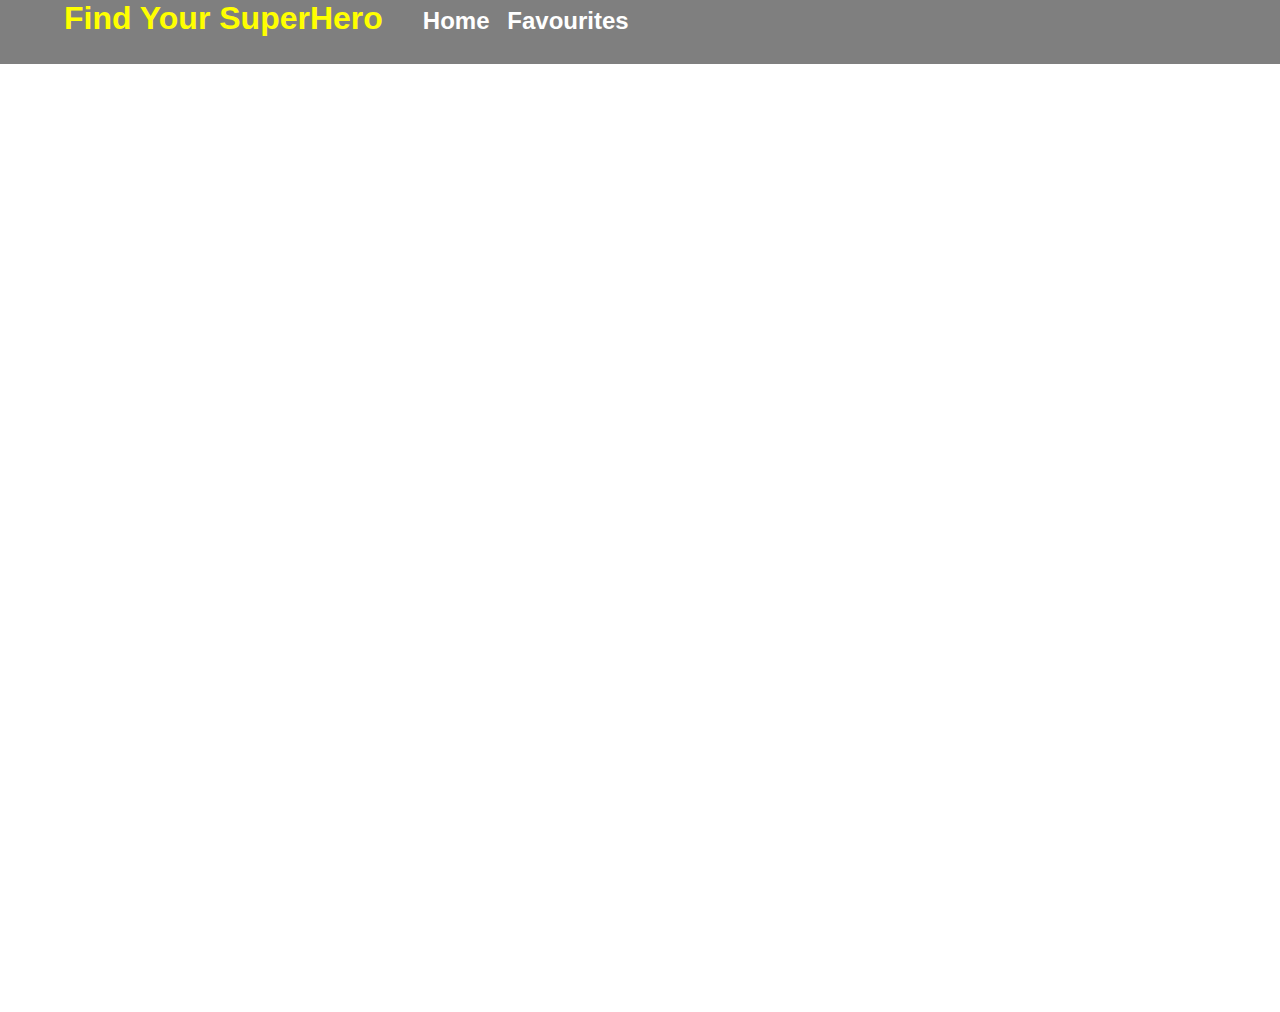
==== heroBio.html @ f1b5697d "initial commit" ====
<!DOCTYPE html>
<html>
    <head>
       <title>SuperHero Bio</title>
       <link href="https://cdn.jsdelivr.net/npm/bootstrap@5.1.3/dist/css/bootstrap.min.css" rel="stylesheet" integrity="sha384-1BmE4kWBq78iYhFldvKuhfTAU6auU8tT94WrHftjDbrCEXSU1oBoqyl2QvZ6jIW3" crossorigin="anonymous">
       <link rel="stylesheet" href="https://pro.fontawesome.com/releases/v5.10.0/css/all.css" integrity="sha384-AYmEC3Yw5cVb3ZcuHtOA93w35dYTsvhLPVnYs9eStHfGJvOvKxVfELGroGkvsg+p" crossorigin="anonymous"/>
       <link rel="stylesheet" type="text/css" href="superHero.css">
    </head>
    <body onload="pageload()">   <!--adding pageload() functiont so whenever this page loads this function will be called first-->
        <nav class="navbar navbar-light bg-light">
            <div class="container-fluid">
              <a class="navbar-brand">Find Your SuperHero &nbsp <i style="color:white" class="fas fa-mask"></i></a>
              <a href="index.html" style="text-decoration:none; font-size:1.5rem; font-weight:bold; color:white"><i style="color:white;" class="fas fa-home"></i>&nbsp Home</a>
              <a href="favourites.html" style="text-decoration:none; font-size:1.5rem; font-weight:bold; color:white"><i style="color:red;" class="fas fa-heart"></i>&nbsp Favourites</a>
            </div>
        </nav>
        <div id="display-container">
           
        </div>
        <script type="text/javascript" src="heroBio.js"></script>
        <script src="https://ajax.googleapis.com/ajax/libs/jquery/3.5.1/jquery.min.js"></script> <!--jquery-script-->
         

        <!--bootstrap-scripts-->
        <script src="https://cdn.jsdelivr.net/npm/bootstrap@5.1.3/dist/js/bootstrap.bundle.min.js" integrity="sha384-ka7Sk0Gln4gmtz2MlQnikT1wXgYsOg+OMhuP+IlRH9sENBO0LRn5q+8nbTov4+1p" crossorigin="anonymous"></script>
        <script src="https://cdn.jsdelivr.net/npm/@popperjs/core@2.10.2/dist/umd/popper.min.js" integrity="sha384-7+zCNj/IqJ95wo16oMtfsKbZ9ccEh31eOz1HGyDuCQ6wgnyJNSYdrPa03rtR1zdB" crossorigin="anonymous"></script>
        <script src="https://cdn.jsdelivr.net/npm/bootstrap@5.1.3/dist/js/bootstrap.min.js" integrity="sha384-QJHtvGhmr9XOIpI6YVutG+2QOK9T+ZnN4kzFN1RtK3zEFEIsxhlmWl5/YESvpZ13" crossorigin="anonymous"></script>
    </body>
</html>
---- superHero.css ----
body{
    margin:0px;
    padding:0px;
    font-family:sans-serif;
    background-image:url('./images/superhero.jpg');
    background-position:center;
    background-size:cover;
    background-attachment: fixed;
    background-repeat: no-repeat;
}


.navbar
{
    padding:0 4rem;
    height:4rem;
    background-color:rgba(0,0,0,0.5)!important;
    
}

.navbar-brand
{
    font-size:2rem;
    font-weight:bolder;
    color:yellow!important;
}

/*..default style of the index page*/

#input-container{
     margin:auto;
     margin-top:6rem;
     height:auto;
     width:50vw;
     background-color:rgba(0,0,0,0.5);
     padding-bottom:3rem;
     text-align:center;
     box-shadow:4px 4px 5px grey inset,-4px -4px 5px  grey inset;
}

input{
    display:inline-block;
    margin-top:3rem;
    width:50%;
    color:white;
    background-color:black;
    height:3rem;
    padding:0.6rem;  
}


#list
{
    height:auto;
    width:50%;
    padding:0;
    margin:auto;
}


#list button:hover{
    background-color:mediumblue;
    color:white;
}



/*..default style of heroBio page*/

#display-container
{
    margin:auto;
    margin-top:1rem;
    padding:1rem;
    height:100vh;
    width:70vw;
    padding-left:1rem;
    display:flex;
}


/*..default css style of favourites page*/

#superhero-container
{
    height:auto;
    width:90vw;
    margin:auto;
    margin-top:1rem;
    background-color:rgba(0,0,0,0.5);
    padding-bottom:3rem;
}

#superhero-list
{
    display:flex;
    flex-wrap:wrap;
    justify-content:space-between;
    height:auto;
    min-height:20vh;
    width:80%;
    margin:auto;
    margin-top:2rem;
    padding-bottom:2rem;
}
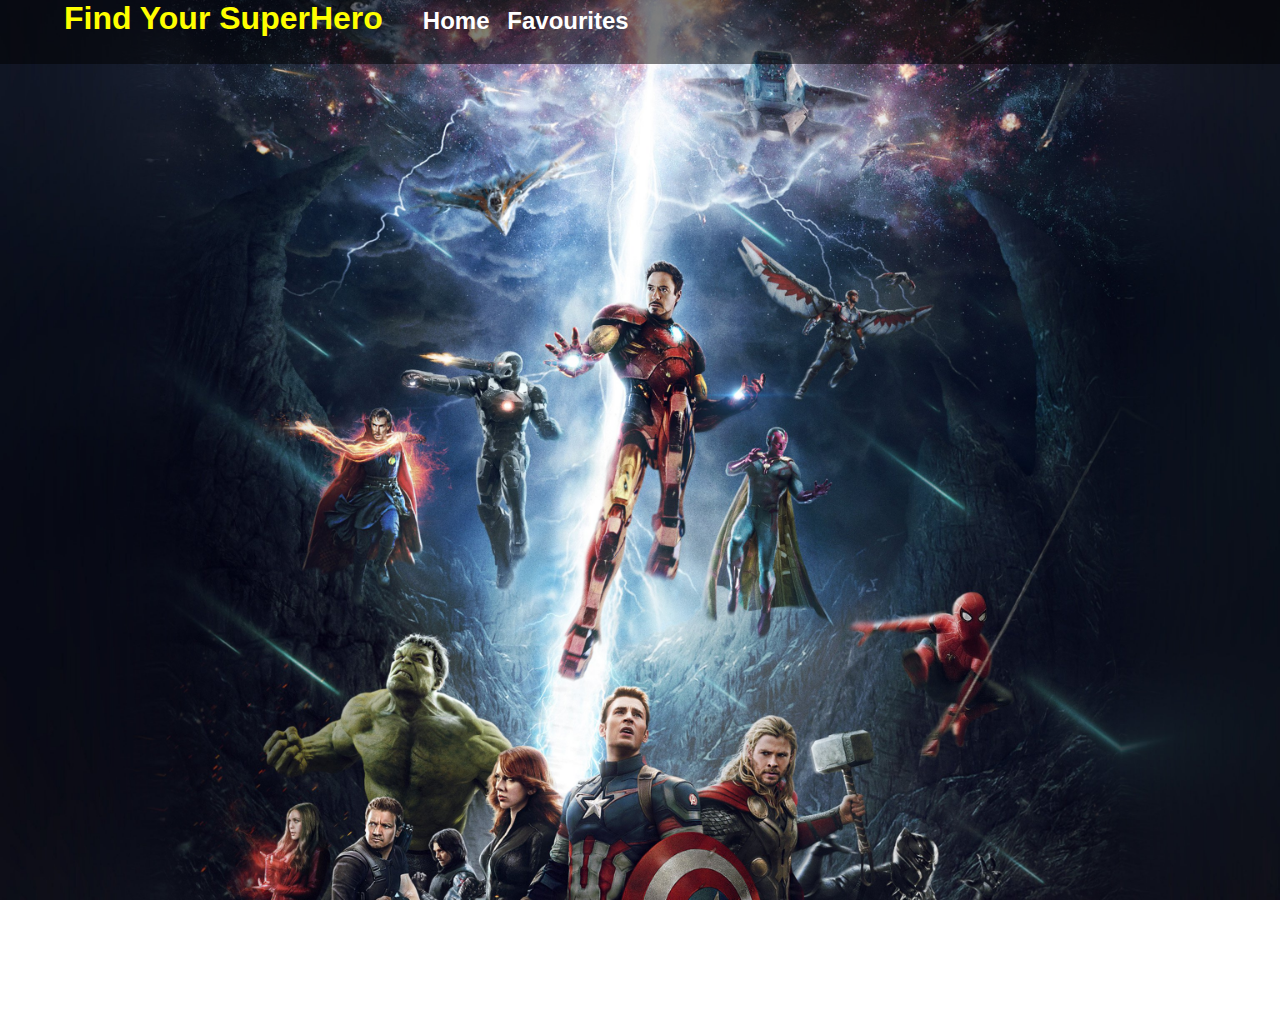
==== commit 3cb9c7f9: "added comments" ====
--- a/heroBio.html
+++ b/heroBio.html
@@ -7,7 +7,7 @@
        <link rel="stylesheet" href="https://pro.fontawesome.com/releases/v5.10.0/css/all.css" integrity="sha384-AYmEC3Yw5cVb3ZcuHtOA93w35dYTsvhLPVnYs9eStHfGJvOvKxVfELGroGkvsg+p" crossorigin="anonymous"/>
        <link rel="stylesheet" type="text/css" href="superHero.css">
     </head>
-    <body onload="pageload()">   <!--adding pageload() functiont so whenever this page loads this function will be called first-->
+    <body onload="pageload()">   <!--adding pageload() function so whenever this page loads this function will be called first-->
         <nav class="navbar navbar-light bg-light">
             <div class="container-fluid">
               <a class="navbar-brand">Find Your SuperHero &nbsp <i style="color:white" class="fas fa-mask"></i></a>
